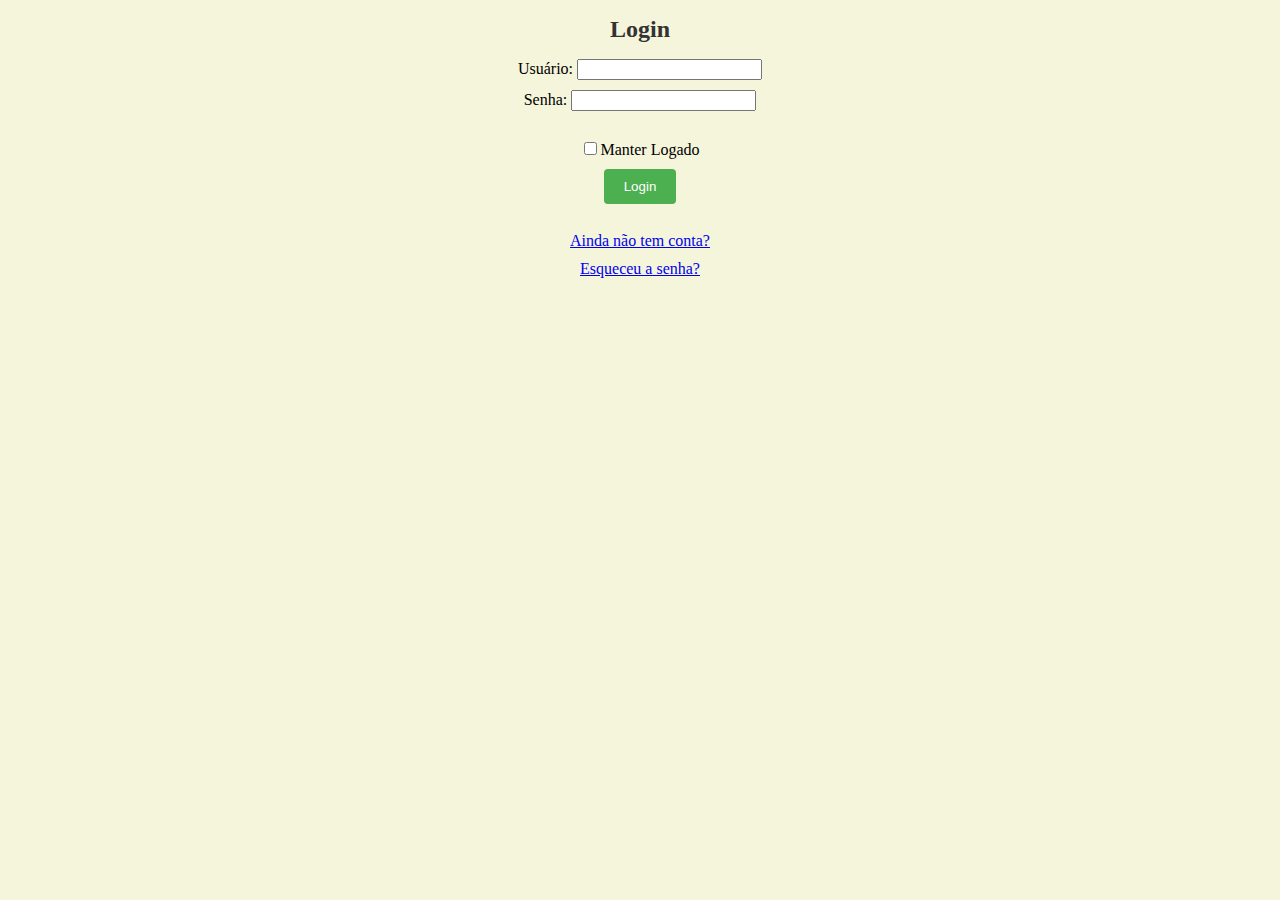
==== index.html @ 23da3f00 "aaaa" ====
<!DOCTYPE html>
<html lang="en">
<head>
    <meta charset="UTF-8">
    <meta name="viewport" content="width=device-width, initial-scale=1.0">
    <title>Formulário de Login</title>
    <link rel="stylesheet" href="./css/global.css">
    </head>
<body>
    <form action="*php" method="post">
        
            <h1>Login</h1>

            <p>
            <label for="usuario">Usuário:</label>
            <input name="usuario" type="text" required>
            </p>

            <p>
            <label for="senha">Senha:</label>
            <input name="senha" type="password"><br><br>
            </p>
            <p>
                <label >
                <input type="checkbox" name="manterLogado" value="sim">Manter Logado
                </label>
            </p>
            <button><a href="https://cesaragl.github.io/meuPrimeiroProjetoHTML/home.html"></a>Login </button><br><br>
            <p>
            <a href="https://cesaragl.github.io/meuPrimeiroProjetoHTML/cadastro.html">Ainda não tem conta?</a>
            </p>
            <p>
            <a href=" ">Esqueceu a senha?</a>
            </p>

        
    </form>
</body>
</html>
---- css/global.css ----
body {
            background: beige;
            font-family: cursive;
            font-size: 16px;
        }
        form {
            text-align: center;
        }
        
        h1 {
            color: #333;
            font-size: 24px;
        }
        button {
            background-color: #4CAF50;
            color: white;
            padding: 10px 20px;
            border: none;
            border-radius: 4px;
            cursor: pointer;
        }
        p {
            margin: 10px 0;
        }
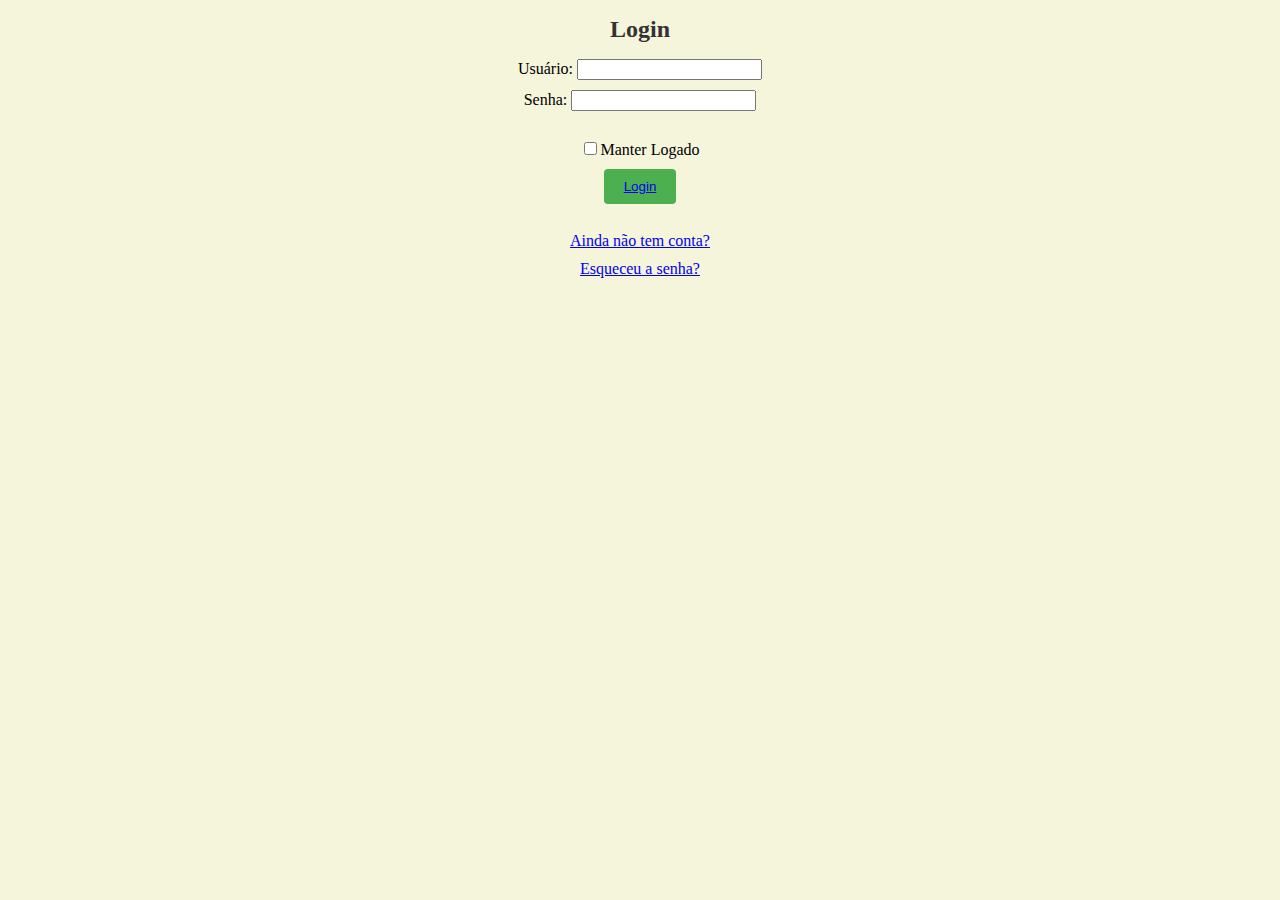
==== commit ebf3a38d: "aa" ====
--- a/index.html
+++ b/index.html
@@ -7,7 +7,7 @@
     <link rel="stylesheet" href="./css/global.css">
     </head>
 <body>
-    <form action="*php" method="post">
+    <form method="post">
         
             <h1>Login</h1>
 
@@ -25,12 +25,12 @@
                 <input type="checkbox" name="manterLogado" value="sim">Manter Logado
                 </label>
             </p>
-            <button><a href="https://cesaragl.github.io/meuPrimeiroProjetoHTML/home.html"></a>Login </button><br><br>
+            <button><a href="home.html">Login</a></button><br><br>
             <p>
             <a href="https://cesaragl.github.io/meuPrimeiroProjetoHTML/cadastro.html">Ainda não tem conta?</a>
             </p>
             <p>
-            <a href=" ">Esqueceu a senha?</a>
+            <a href="https://cesaragl.github.io/meuPrimeiroProjetoHTML/esqueceu.html">Esqueceu a senha?</a>
             </p>
 
         
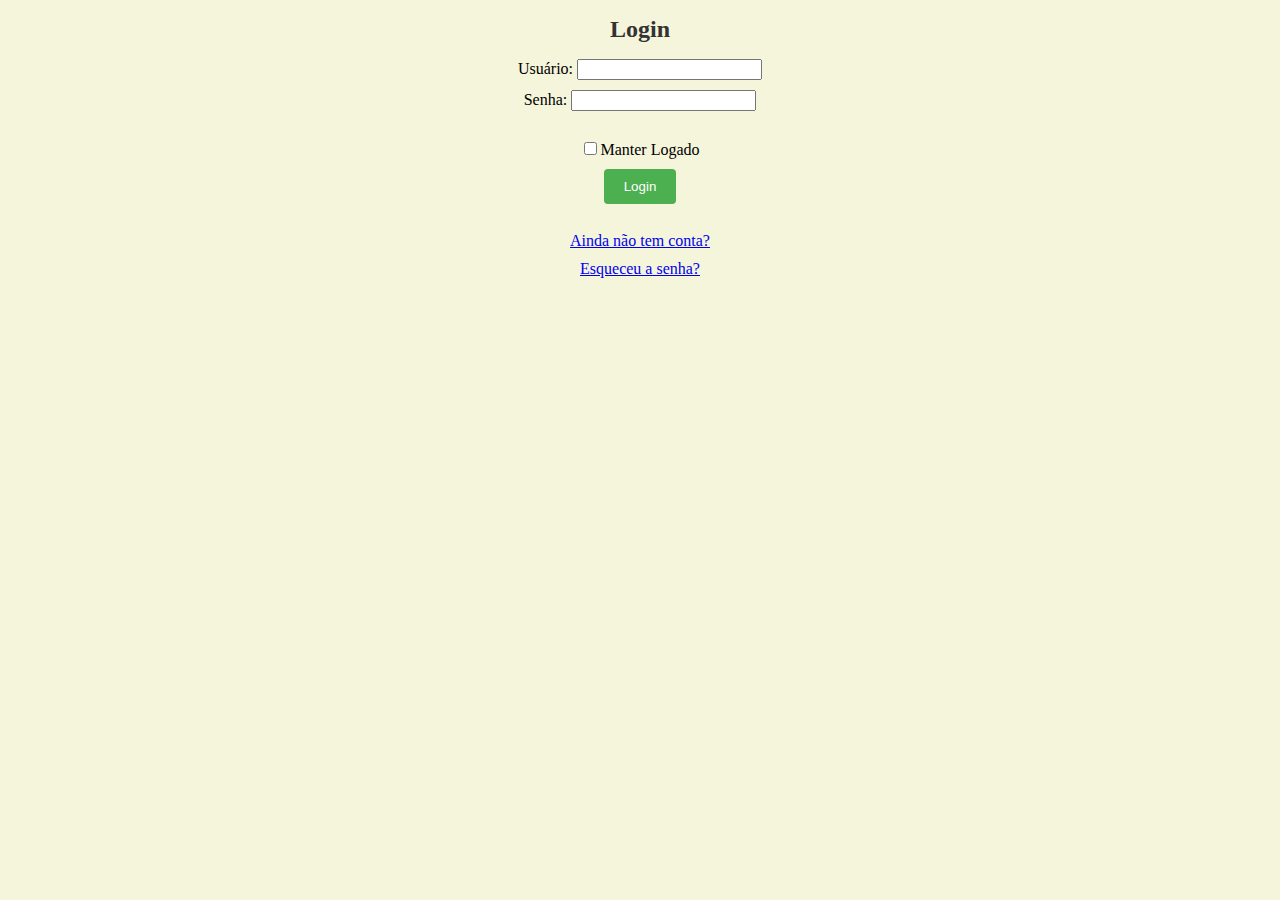
==== commit 4fa2f01e: "aa" ====
--- a/index.html
+++ b/index.html
@@ -25,7 +25,7 @@
                 <input type="checkbox" name="manterLogado" value="sim">Manter Logado
                 </label>
             </p>
-            <button><a href="home.html">Login</a></button><br><br>
+            <button><a href="home.html" id="coisa">Login</a></button><br><br>
             <p>
             <a href="https://cesaragl.github.io/meuPrimeiroProjetoHTML/cadastro.html">Ainda não tem conta?</a>
             </p>
--- a/css/global.css
+++ b/css/global.css
@@ -22,3 +22,7 @@
         p {
             margin: 10px 0;
         }
+        a#coisa {
+            text-decoration: none;
+            color: inherit;
+        }
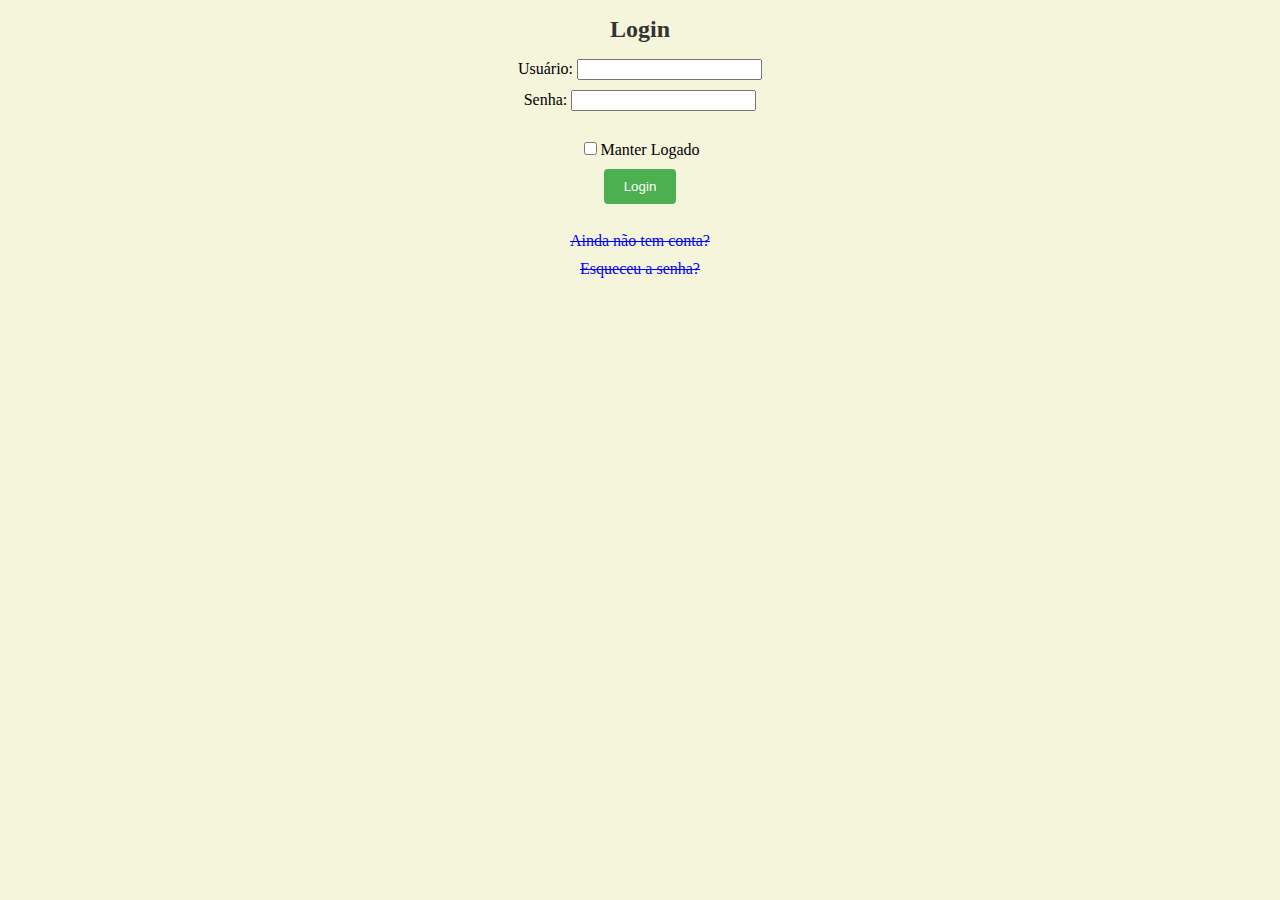
==== commit 6f984d75: "a" ====
--- a/index.html
+++ b/index.html
@@ -27,10 +27,10 @@
             </p>
             <button><a href="home.html" id="coisa">Login</a></button><br><br>
             <p>
-            <a href="https://cesaragl.github.io/meuPrimeiroProjetoHTML/cadastro.html">Ainda não tem conta?</a>
+            <a href="https://cesaragl.github.io/meuPrimeiroProjetoHTML/cadastro.html" id="algo">Ainda não tem conta?</a>
             </p>
             <p>
-            <a href="https://cesaragl.github.io/meuPrimeiroProjetoHTML/esqueceu.html">Esqueceu a senha?</a>
+            <a href="https://cesaragl.github.io/meuPrimeiroProjetoHTML/esqueceu.html" id="certo">Esqueceu a senha?</a>
             </p>
 
         
--- a/css/global.css
+++ b/css/global.css
@@ -26,3 +26,11 @@
             text-decoration: none;
             color: inherit;
         }
+        a#algo {
+            text-decoration: line-through;
+            color: blue;
+        }
+        a#certo {
+            text-decoration: line-through;
+            color: blue;
+        }
